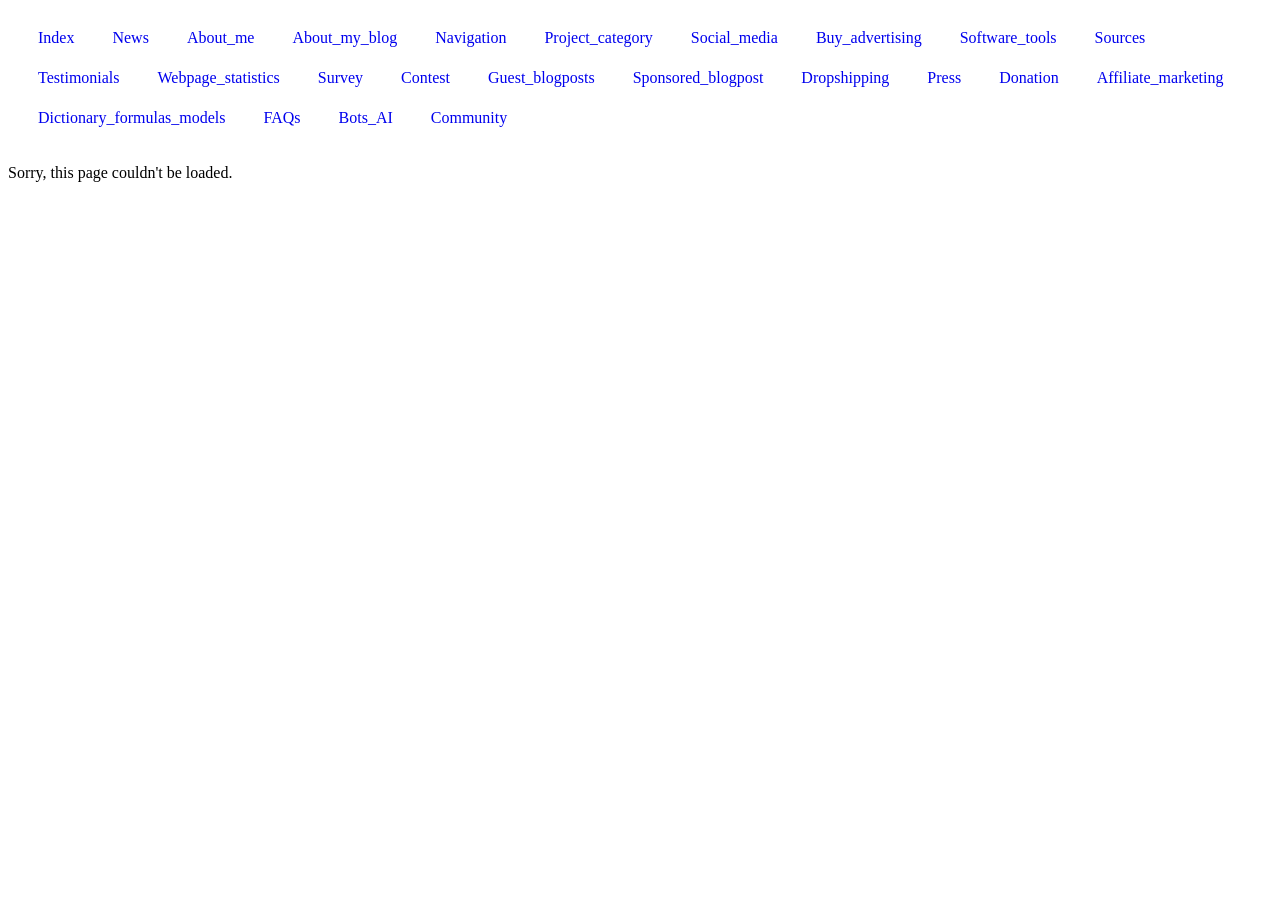
==== index.html @ 66569929 "Update index.html" ====
<!doctype html>
<html lang="en">
<head>
  <meta charset="utf-8">
  <meta name="viewport" content="width=device-width, initial-scale=1">
  <title>Loading…</title>
  <link rel="stylesheet" href="./style.css">
</head>
<body>
  <nav id="nav"></nav>
  <main id="content">Loading…</main>

  <script type="module">
    import { initPage } from "./render.js";
    // Set this to the actual uid of your one "index" document in Prismic —
    // must match SPECIAL_PATH_UIDS["/"] in the Worker.
    initPage("index");
  </script>
</body>
</html>
---- style.css ----
/* Navigation bar */
#nav {
  display: flex;
  flex-wrap: wrap;
  gap: 10px 18px;
  align-items: center;
  padding: 15px 20px;
}

/* Navigation links */
#nav a {
  display: inline-block;
  padding: 6px 10px;
  text-decoration: none;
}
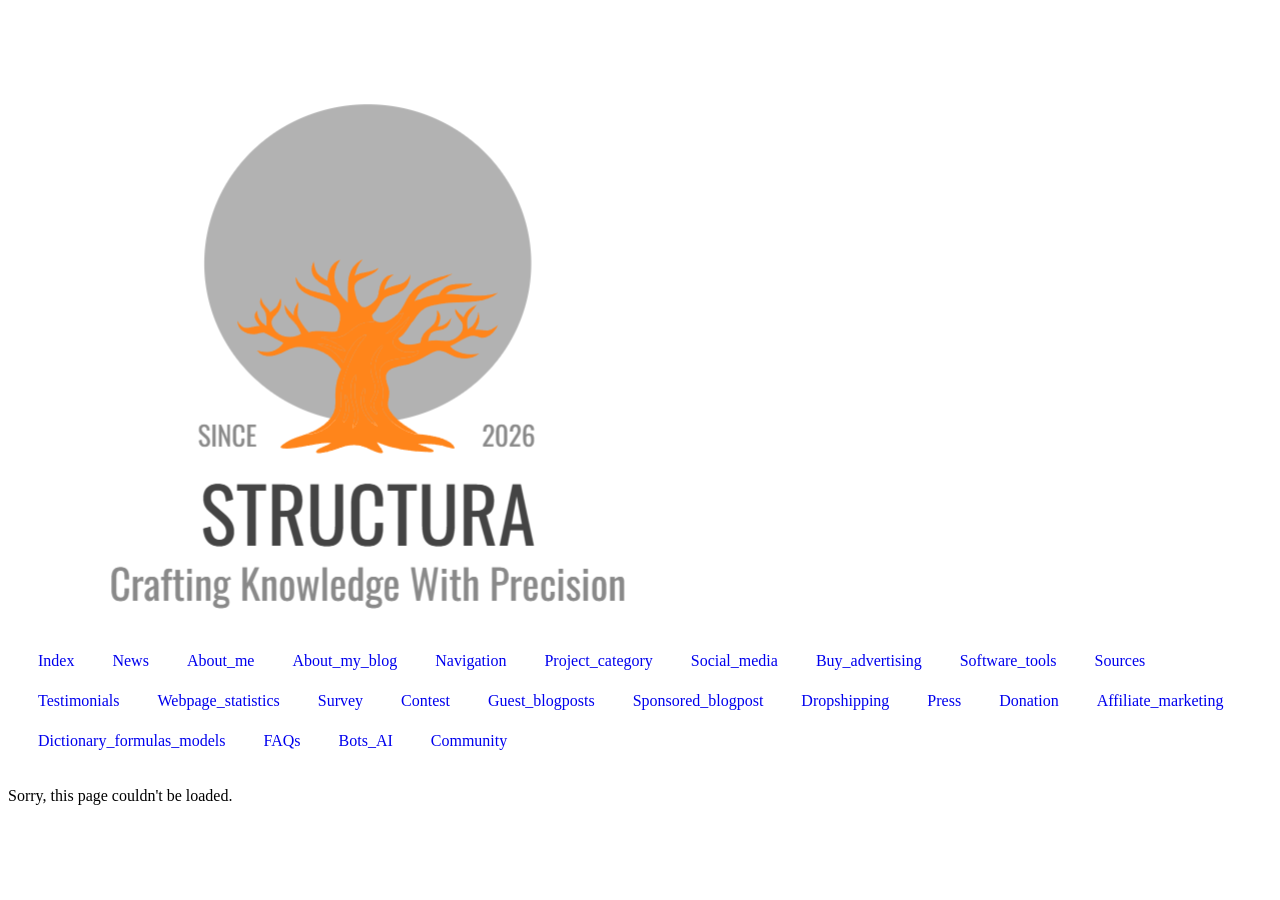
==== commit b25256b4: "Update index.html" ====
--- a/index.html
+++ b/index.html
@@ -7,8 +7,15 @@
   <link rel="stylesheet" href="./style.css">
 </head>
 <body>
+<div id="site-header">
+  <a href="/structura2026/" id="logo-link">
+    <img src="./assets/Nyt hjemmesidelogo (logo.com).png" alt="Structura" id="site-logo">
+  </a>
+
   <nav id="nav"></nav>
-  <main id="content">Loading…</main>
+</div>
+
+<main id="content">Loading…</main>
 
   <script type="module">
     import { initPage } from "./render.js";
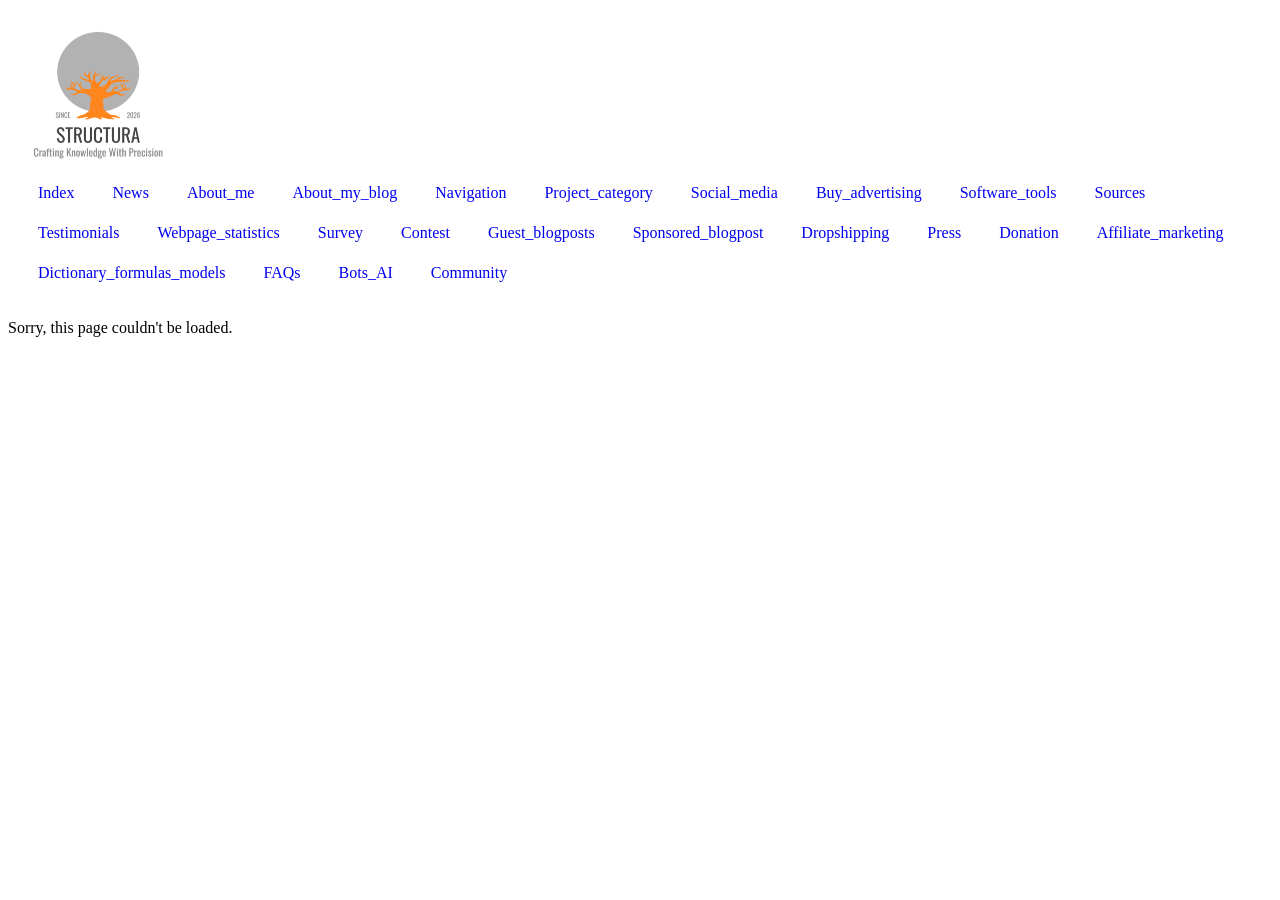
==== commit 41d60cdb: "Update index.html" ====
--- a/index.html
+++ b/index.html
@@ -8,7 +8,6 @@
 </head>
 <body>
 <div id="site-header">
-  <a href="/structura2026/" id="logo-link">
     <img src="./assets/Nyt hjemmesidelogo (logo.com).png" alt="Structura" id="site-logo">
   </a>
 
--- a/style.css
+++ b/style.css
@@ -1,3 +1,21 @@
+/* Site header */
+#site-header {
+  width: 100%;
+}
+
+/* Logo */
+#logo-link {
+  display: block;
+  width: fit-content;
+  margin: 20px 0 15px 20px;
+}
+
+#site-logo {
+  display: block;
+  width: 180px;
+  height: auto;
+}
+
 /* Navigation bar */
 #nav {
   display: flex;
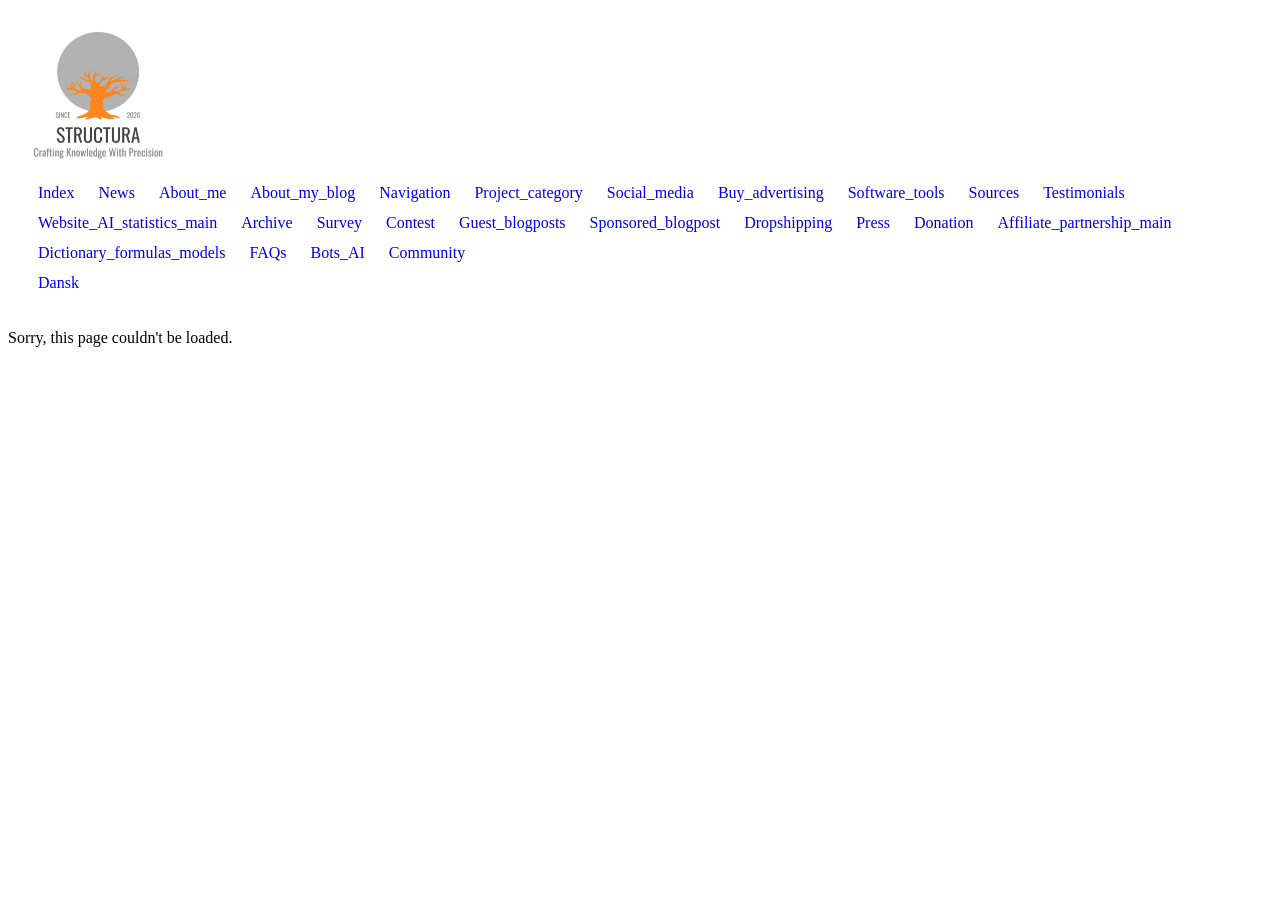
==== commit f04fd523: "Update index.html" ====
--- a/index.html
+++ b/index.html
@@ -5,6 +5,7 @@
   <meta name="viewport" content="width=device-width, initial-scale=1">
   <title>Loading…</title>
   <link rel="stylesheet" href="./style.css">
+  <link rel="icon" href="data:,">
 </head>
 <body>
 <div id="site-header">
@@ -20,7 +21,7 @@
     import { initPage } from "./render.js";
     // Set this to the actual uid of your one "index" document in Prismic —
     // must match SPECIAL_PATH_UIDS["/"] in the Worker.
-    initPage("index");
+    initPage("index", "index");
   </script>
 </body>
 </html>
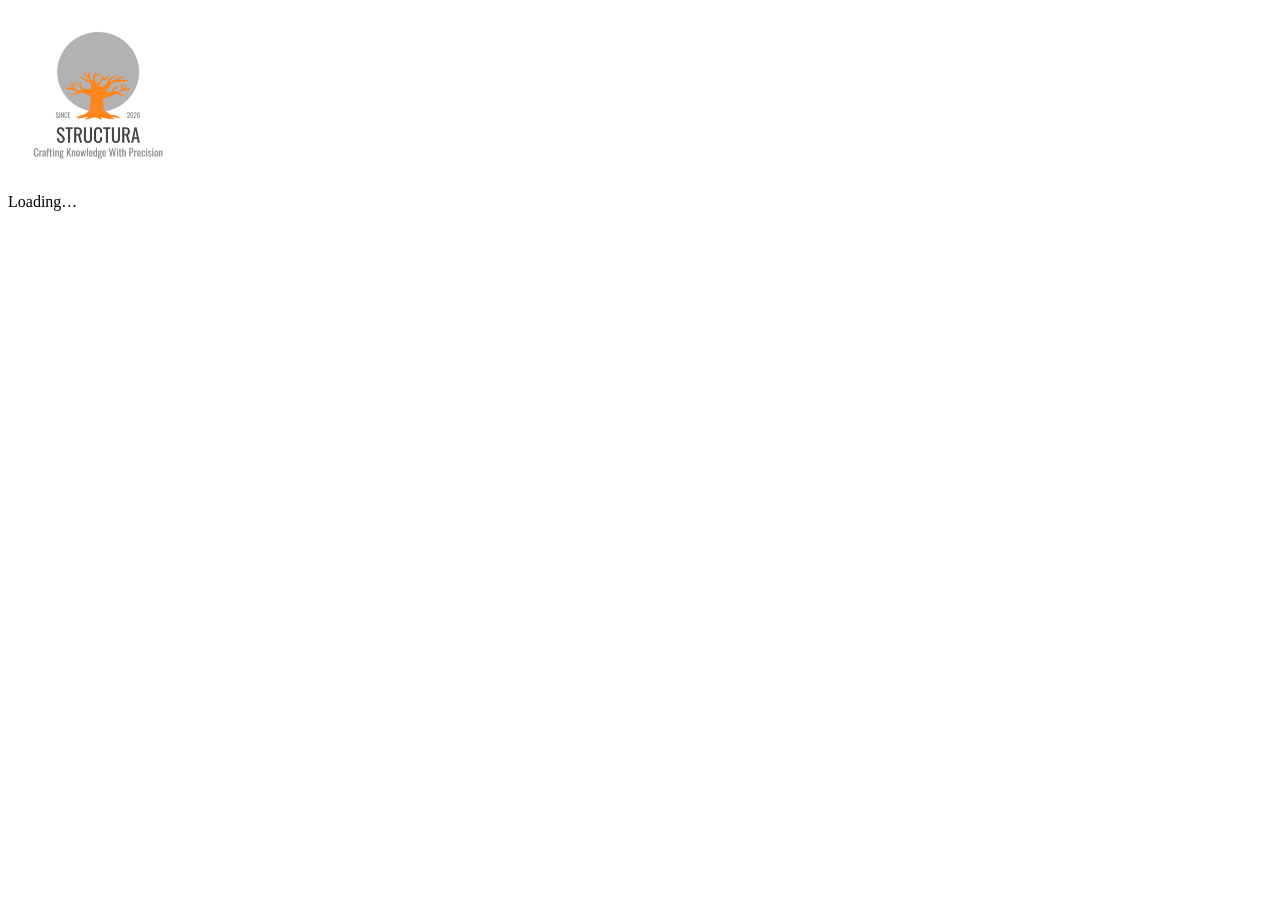
==== commit ae0fb96f: "Update index.html" ====
--- a/index.html
+++ b/index.html
@@ -4,13 +4,15 @@
   <meta charset="utf-8">
   <meta name="viewport" content="width=device-width, initial-scale=1">
   <title>Loading…</title>
-  <link rel="stylesheet" href="./style.css">
-  <link rel="icon" href="data:,">
+  
+ <link rel="stylesheet" href="./style.css">
+<link rel="stylesheet" href="./consent.css">
+<link rel="icon" href="data:,">
 </head>
+
 <body>
 <div id="site-header">
     <img src="./assets/Nyt hjemmesidelogo (logo.com).png" alt="Structura" id="site-logo">
-  </a>
 
   <nav id="nav"></nav>
 </div>
@@ -18,10 +20,15 @@
 <main id="content">Loading…</main>
 
   <script type="module">
-    import { initPage } from "./render.js";
-    // Set this to the actual uid of your one "index" document in Prismic —
-    // must match SPECIAL_PATH_UIDS["/"] in the Worker.
-    initPage("index", "index");
-  </script>
+  import { initConsent } from "./consent.js";
+  import { initPage } from "./render.js";
+
+  // Initialise cookie consent before loading the page.
+  initConsent();
+
+  // Set this to the actual uid of your one "index" document in Prismic —
+  // must match SPECIAL_PATH_UIDS["/"] in the Worker.
+  initPage("index", "index");
+</script>
 </body>
 </html>
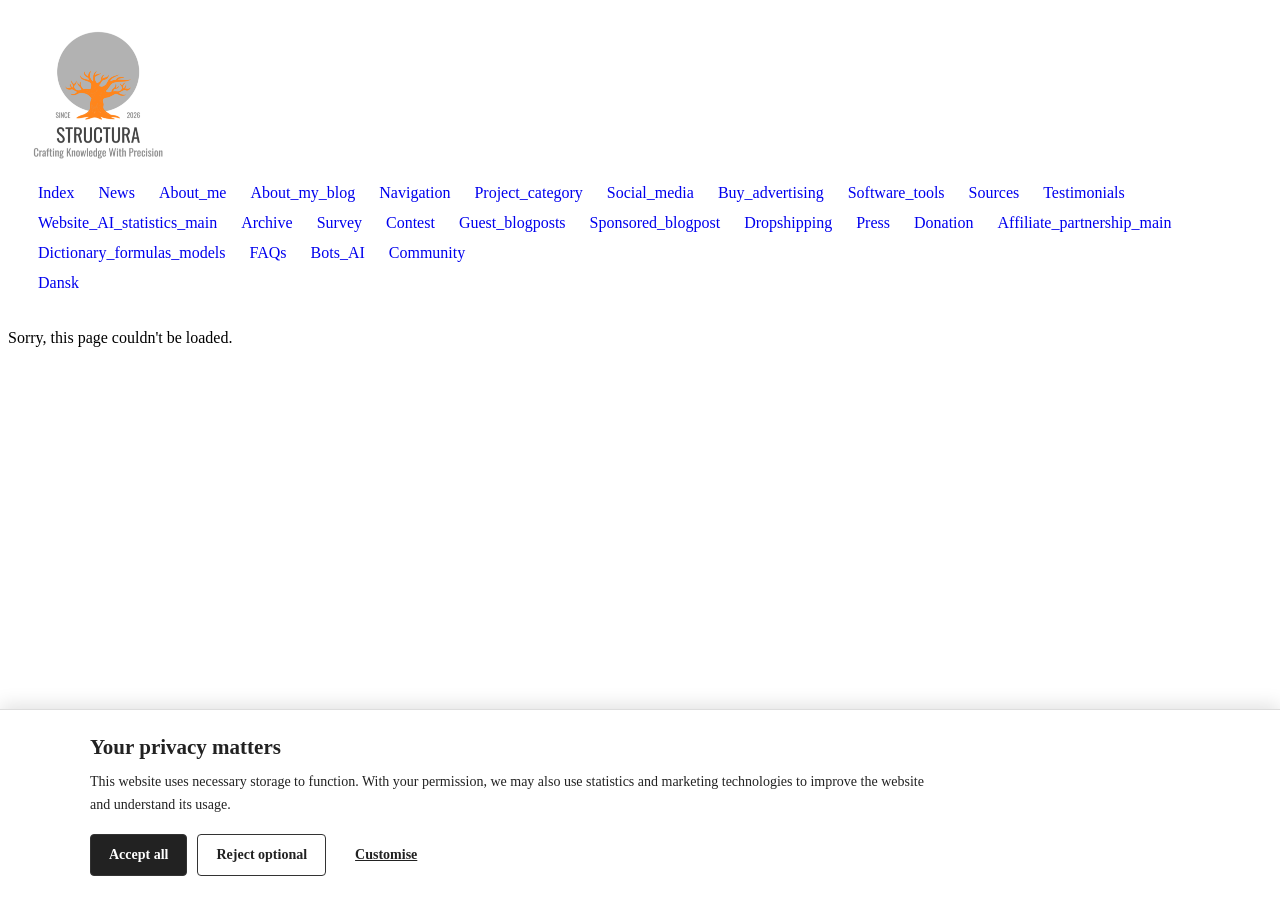
==== commit 4da31821: "Update index.html" ====
--- a/index.html
+++ b/index.html
@@ -1,6 +1,13 @@
 <!doctype html>
 <html lang="en">
 <head>
+  <script>
+  const pageLocale =
+    new URLSearchParams(window.location.search).get("lang") || "en-us";
+
+  document.documentElement.lang =
+    pageLocale === "da-dk" ? "da" : "en";
+</script>
   <meta charset="utf-8">
   <meta name="viewport" content="width=device-width, initial-scale=1">
   <title>Loading…</title>
--- a/consent.css
+++ b/consent.css
@@ -0,0 +1,302 @@
+
+/* --------------------------------------------------
+   CONSENT CONTAINER
+-------------------------------------------------- */
+
+#consent-container {
+  font-family: inherit;
+  color: #222;
+}
+
+/* Ensure hidden elements remain hidden. */
+
+#consent-container [hidden] {
+  display: none !important;
+}
+
+/* --------------------------------------------------
+   CONSENT BANNER
+-------------------------------------------------- */
+
+.consent-banner {
+  position: fixed;
+  z-index: 9998;
+  left: 0;
+  right: 0;
+  bottom: 0;
+
+  width: 100%;
+  box-sizing: border-box;
+
+  padding: 24px;
+
+  background: #fff;
+  border-top: 1px solid #ddd;
+  box-shadow: 0 -4px 18px rgba(0, 0, 0, 0.12);
+}
+
+.consent-content {
+  max-width: 1100px;
+  margin: 0 auto;
+}
+
+.consent-content h2 {
+  margin: 0 0 10px;
+  font-size: 21px;
+  line-height: 1.3;
+}
+
+.consent-content p {
+  max-width: 850px;
+  margin: 0 0 18px;
+
+  font-size: 14px;
+  line-height: 1.6;
+}
+
+/* --------------------------------------------------
+   BUTTONS
+-------------------------------------------------- */
+
+.consent-actions,
+.consent-panel-actions {
+  display: flex;
+  flex-wrap: wrap;
+  align-items: center;
+  gap: 10px;
+}
+
+.consent-button {
+  min-height: 42px;
+  padding: 10px 18px;
+
+  border: 1px solid #333;
+  border-radius: 4px;
+
+  font: inherit;
+  font-size: 14px;
+  font-weight: 600;
+
+  cursor: pointer;
+  transition:
+    background-color 0.2s ease,
+    color 0.2s ease;
+}
+
+.consent-primary {
+  background: #222;
+  color: #fff;
+}
+
+.consent-primary:hover {
+  background: #444;
+}
+
+.consent-secondary {
+  background: #fff;
+  color: #222;
+}
+
+.consent-secondary:hover {
+  background: #eee;
+}
+
+.consent-text-button {
+  background: transparent;
+  color: #222;
+  border-color: transparent;
+  text-decoration: underline;
+}
+
+.consent-text-button:hover {
+  background: #f2f2f2;
+}
+
+/* Visible keyboard focus */
+
+#consent-container button:focus-visible,
+#consent-container input:focus-visible {
+  outline: 3px solid #3578c6;
+  outline-offset: 3px;
+}
+
+/* --------------------------------------------------
+   PREFERENCES PANEL
+-------------------------------------------------- */
+
+.consent-preferences {
+  position: fixed;
+  z-index: 9999;
+  inset: 0;
+
+  display: flex;
+  align-items: center;
+  justify-content: center;
+
+  padding: 20px;
+  box-sizing: border-box;
+
+  background: rgba(0, 0, 0, 0.55);
+}
+
+.consent-panel {
+  width: 100%;
+  max-width: 560px;
+  max-height: 85vh;
+  overflow-y: auto;
+
+  padding: 25px;
+  box-sizing: border-box;
+
+  background: #fff;
+  border-radius: 6px;
+  box-shadow: 0 8px 30px rgba(0, 0, 0, 0.2);
+}
+
+.consent-panel-header {
+  display: flex;
+  justify-content: space-between;
+  align-items: center;
+  gap: 15px;
+
+  margin-bottom: 20px;
+}
+
+.consent-panel-header h2 {
+  margin: 0;
+  font-size: 21px;
+}
+
+.consent-close {
+  width: 36px;
+  height: 36px;
+
+  border: none;
+  border-radius: 4px;
+
+  background: transparent;
+  color: #222;
+
+  font-size: 28px;
+  line-height: 1;
+
+  cursor: pointer;
+}
+
+.consent-close:hover {
+  background: #eee;
+}
+
+/* --------------------------------------------------
+   CONSENT CATEGORIES
+-------------------------------------------------- */
+
+.consent-category {
+  display: flex;
+  justify-content: space-between;
+  align-items: center;
+  gap: 20px;
+
+  padding: 17px 0;
+
+  border-top: 1px solid #ddd;
+}
+
+.consent-category h3 {
+  margin: 0 0 5px;
+  font-size: 16px;
+}
+
+.consent-category p {
+  margin: 0;
+
+  color: #555;
+  font-size: 13px;
+  line-height: 1.5;
+}
+
+.consent-category input {
+  flex-shrink: 0;
+
+  width: 19px;
+  height: 19px;
+
+  accent-color: #222;
+  cursor: pointer;
+}
+
+.consent-category input:disabled {
+  cursor: not-allowed;
+}
+
+/* --------------------------------------------------
+   SAVE BUTTON
+-------------------------------------------------- */
+
+.consent-panel-actions {
+  justify-content: flex-end;
+
+  padding-top: 20px;
+  border-top: 1px solid #ddd;
+}
+
+/* --------------------------------------------------
+   PERMANENT COOKIE SETTINGS BUTTON
+-------------------------------------------------- */
+
+.consent-settings-button {
+  position: fixed;
+  z-index: 9997;
+  right: 16px;
+  bottom: 16px;
+
+  padding: 9px 13px;
+
+  border: 1px solid #777;
+  border-radius: 4px;
+
+  background: #fff;
+  color: #222;
+
+  font: inherit;
+  font-size: 12px;
+
+  cursor: pointer;
+  box-shadow: 0 2px 8px rgba(0, 0, 0, 0.12);
+}
+
+.consent-settings-button:hover {
+  background: #eee;
+}
+
+/* --------------------------------------------------
+   RESPONSIVE DESIGN
+-------------------------------------------------- */
+
+@media (max-width: 600px) {
+  .consent-banner {
+    padding: 18px;
+  }
+
+  .consent-content h2 {
+    font-size: 19px;
+  }
+
+  .consent-actions {
+    flex-direction: column;
+    align-items: stretch;
+  }
+
+  .consent-button {
+    width: 100%;
+  }
+
+  .consent-panel {
+    padding: 20px;
+  }
+
+  .consent-settings-button {
+    right: 10px;
+    bottom: 10px;
+  }
+}
